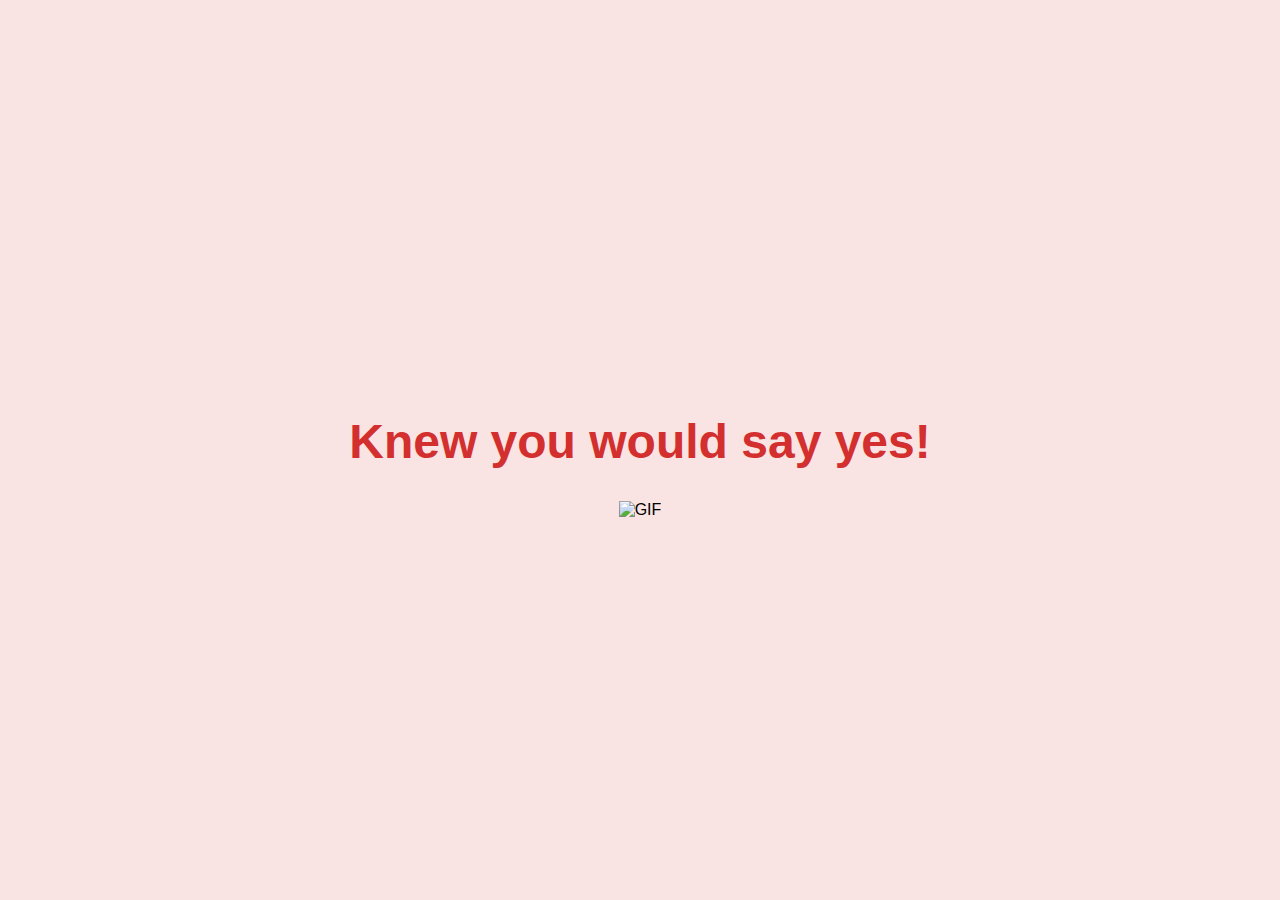
==== yes_page.html @ bdb03aa0 "Update yes_page.html" ====
<!DOCTYPE html>
<html lang="en">
<head>
    <meta charset="UTF-8">
    <meta name="viewport" content="width=device-width, initial-scale=1.0">
    <title>Knew you would say yes!shiksha my lovee</title>
    <link rel="stylesheet" href="./yes_style.css">
</head>
<body>
    <div class="container">
        <!-- Text to display initially -->
        <h1 class="header_text" id="message">Knew you would say yes!</h1>

        <!-- GIF to display initially -->
        <div class="gif_container" id="gif-container">
            <img src="https://media0.giphy.com/media/v1.Y2lkPTc5MGI3NjExcDg0ZWFtMGVoaWQ3dDdqNDlxZHhkcDUxemt1OHB0NW8zYnN3eTlwaSZlcD12MV9pbnRlcm5hbF9naWZfYnlfaWQmY3Q9Zw/ch6BQvE0MWlB6/giphy.gif" alt="GIF" id="gif">
        </div>

        <!-- Video element that will be shown after delay -->
        <div class="video-container" id="video-container" style="display:none;">
            <video id="video" loop muted playsinline>
                <source src="//cdn-cf-east.streamable.com/video/mp4/g4dck4.mp4?Expires=1739078898663&Key-Pair-Id=APKAIEYUVEN4EVB2OKEQ&Signature=YPTQwWNROXXxY8ULEh2Wo7X1RFgRxxvDrw8HcSqXsx821wW74lzFGHWCUieSI4~6DMJUVClmV2iAKD03JaWAMheZJamlpYjNPa-LyYZwcPgMjse-H0YYhQPkwUQNvEAIt2-dTibIEC0lv-5bdid5bsn~C7L6gkRGSdTm-9rEAc0VmCA5Uc6utuOploeZ0IRWCzK7mPqewB0Z042cG-Xm6Lu6RI95aaUfRIJrqWedzYUN3YQlvSKlITGSuMiyGZ0byq9WHqNfGu0cQYB9vh84Kc33kcpyQIWdCM7OgbALb65yzMGiuVyO25VTkIrH70wIbctODqFJESfu8ZrPTGpMMw__" type="video/mp4">
                Your browser does not support the video tag.
            </video>
        </div>
    </div>

    <script>
        // Set timeout to hide the GIF and message after 3 seconds and show the video
        setTimeout(function() {
            // Hide GIF and message
            document.getElementById("message").style.display = "none"; // Hide the message
            document.getElementById("gif-container").style.display = "none"; // Hide the GIF

            // Show video container
            var videoContainer = document.getElementById("video-container");
            videoContainer.style.display = "block"; // Show the video container

            // Play the video explicitly using JavaScript
            var video = document.getElementById("video");
            video.play(); // Play the video immediately

            // Ensure the video continues playing
            video.oncanplaythrough = function() {
                // Remove mute only after video is ready
                video.muted = false;
            };
        }, 3000); // Delay of 3 seconds before showing video
    </script>
</body>
</html>
---- yes_style.css ----
body {
    display: flex;
    justify-content: center;
    align-items: center;
    height: 100vh;
    margin: 0;
    background-color: #f9e3e3;
    font-family: 'Arial', sans-serif;
}

.container {
    text-align: center;
}

.header_text {
    font-size: 3em;
    color: #d32f2f;
}

.gif_container img {
    width: 100%; 
    max-width: 500px; 
    height: auto; 
}
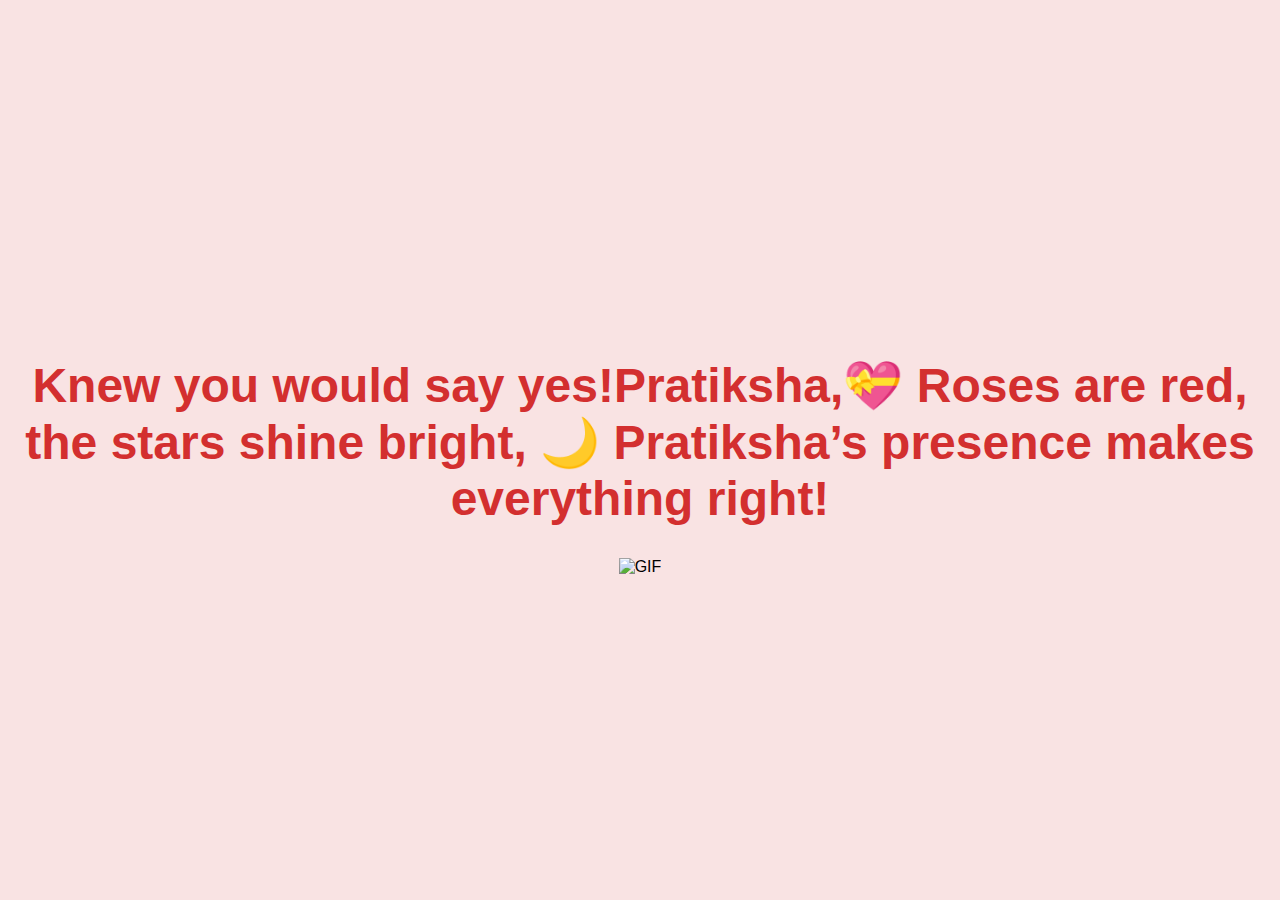
==== commit de0e49a5: "Update yes_page.html" ====
--- a/yes_page.html
+++ b/yes_page.html
@@ -3,13 +3,14 @@
 <head>
     <meta charset="UTF-8">
     <meta name="viewport" content="width=device-width, initial-scale=1.0">
-    <title>Knew you would say yes!shiksha my lovee</title>
+    <title>Knew you would say yes!PRATIKSHA my lovee</title>
     <link rel="stylesheet" href="./yes_style.css">
 </head>
 <body>
     <div class="container">
         <!-- Text to display initially -->
-        <h1 class="header_text" id="message">Knew you would say yes!</h1>
+        <h1 class="header_text" id="message">Knew you would say yes!Pratiksha,💝 Roses are red, the stars shine bright,
+🌙 Pratiksha’s presence makes everything right!</h1>
 
         <!-- GIF to display initially -->
         <div class="gif_container" id="gif-container">
@@ -19,7 +20,7 @@
         <!-- Video element that will be shown after delay -->
         <div class="video-container" id="video-container" style="display:none;">
             <video id="video" loop muted playsinline>
-                <source src="//cdn-cf-east.streamable.com/video/mp4/g4dck4.mp4?Expires=1739078898663&Key-Pair-Id=APKAIEYUVEN4EVB2OKEQ&Signature=YPTQwWNROXXxY8ULEh2Wo7X1RFgRxxvDrw8HcSqXsx821wW74lzFGHWCUieSI4~6DMJUVClmV2iAKD03JaWAMheZJamlpYjNPa-LyYZwcPgMjse-H0YYhQPkwUQNvEAIt2-dTibIEC0lv-5bdid5bsn~C7L6gkRGSdTm-9rEAc0VmCA5Uc6utuOploeZ0IRWCzK7mPqewB0Z042cG-Xm6Lu6RI95aaUfRIJrqWedzYUN3YQlvSKlITGSuMiyGZ0byq9WHqNfGu0cQYB9vh84Kc33kcpyQIWdCM7OgbALb65yzMGiuVyO25VTkIrH70wIbctODqFJESfu8ZrPTGpMMw__" type="video/mp4">
+                <source src="" type="video/mp4">
                 Your browser does not support the video tag.
             </video>
         </div>
@@ -45,7 +46,7 @@
                 // Remove mute only after video is ready
                 video.muted = false;
             };
-        }, 3000); // Delay of 3 seconds before showing video
+        }, 100000); // Delay of 3 seconds before showing video
     </script>
 </body>
 </html>
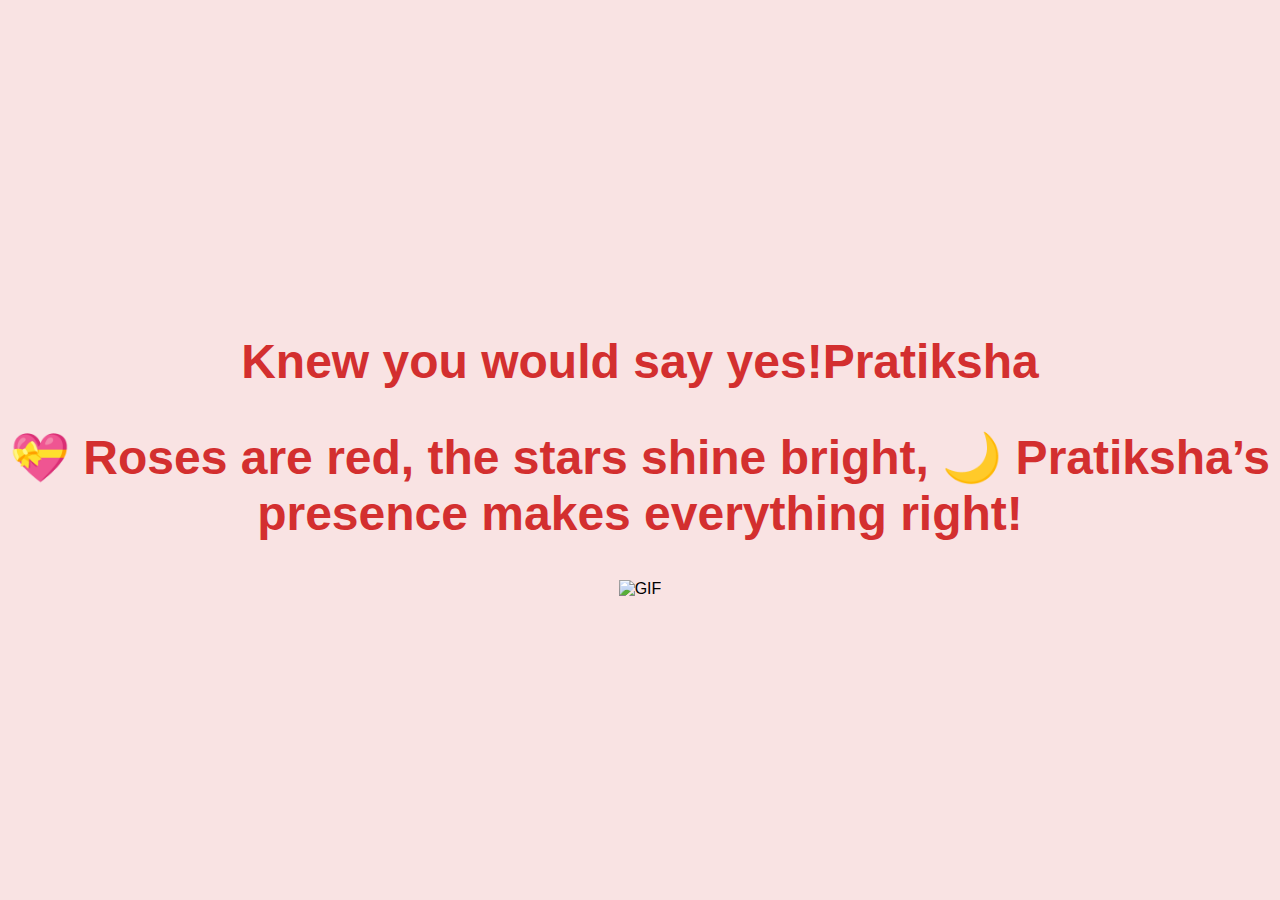
==== commit f8fe3cfe: "Update yes_page.html" ====
--- a/yes_page.html
+++ b/yes_page.html
@@ -9,8 +9,9 @@
 <body>
     <div class="container">
         <!-- Text to display initially -->
-        <h1 class="header_text" id="message">Knew you would say yes!Pratiksha,💝 Roses are red, the stars shine bright,
-🌙 Pratiksha’s presence makes everything right!</h1>
+        <h1 class="header_text" id="message">Knew you would say yes!Pratiksha</h1>
+        <h2 class="header_text" id="message"> 💝 Roses are red, the stars shine bright,
+🌙 Pratiksha’s presence makes everything right! </h2>
 
         <!-- GIF to display initially -->
         <div class="gif_container" id="gif-container">
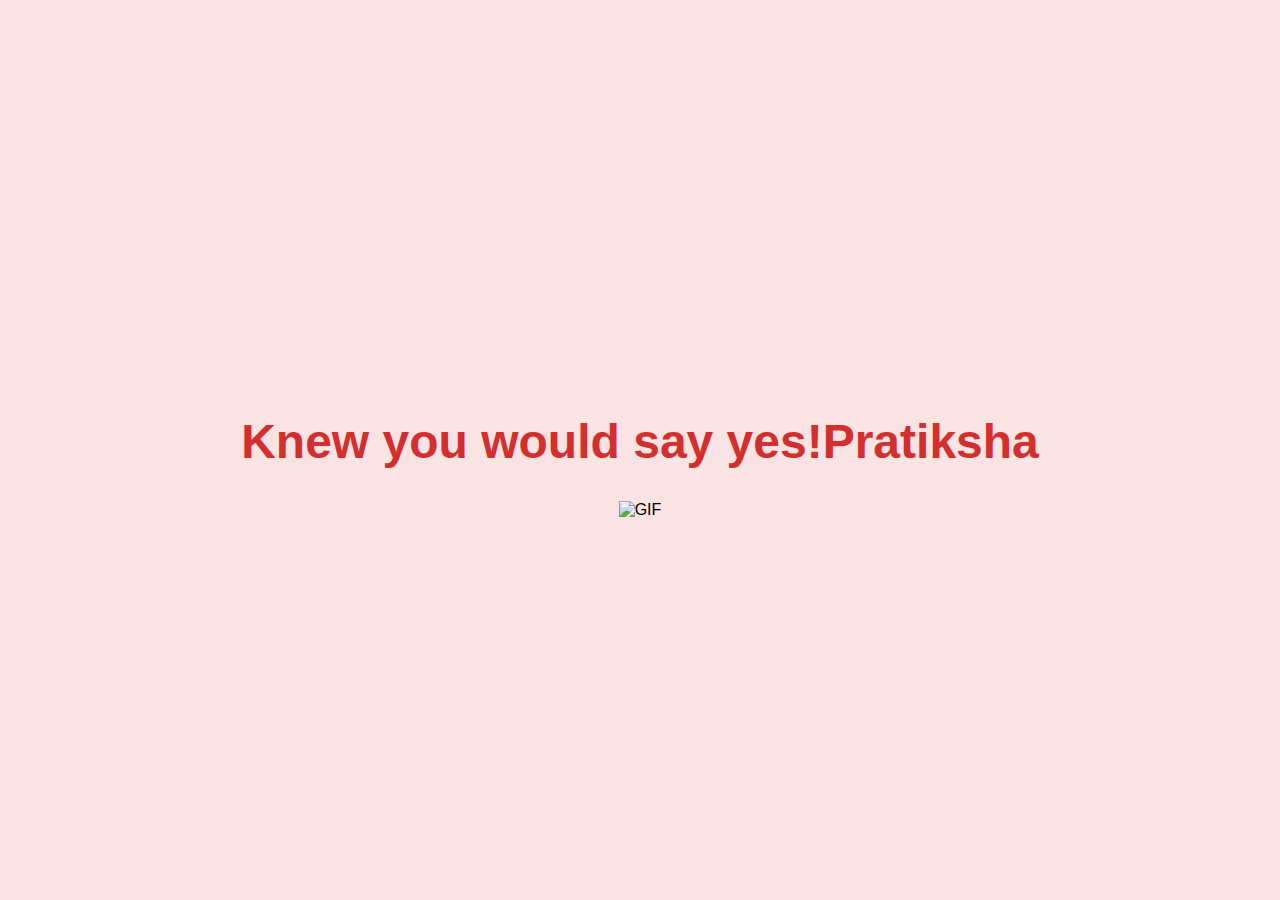
==== commit 3a108c95: "Update yes_page.html" ====
--- a/yes_page.html
+++ b/yes_page.html
@@ -10,8 +10,7 @@
     <div class="container">
         <!-- Text to display initially -->
         <h1 class="header_text" id="message">Knew you would say yes!Pratiksha</h1>
-        <h2 class="header_text" id="message"> 💝 Roses are red, the stars shine bright,
-🌙 Pratiksha’s presence makes everything right! </h2>
+     
 
         <!-- GIF to display initially -->
         <div class="gif_container" id="gif-container">
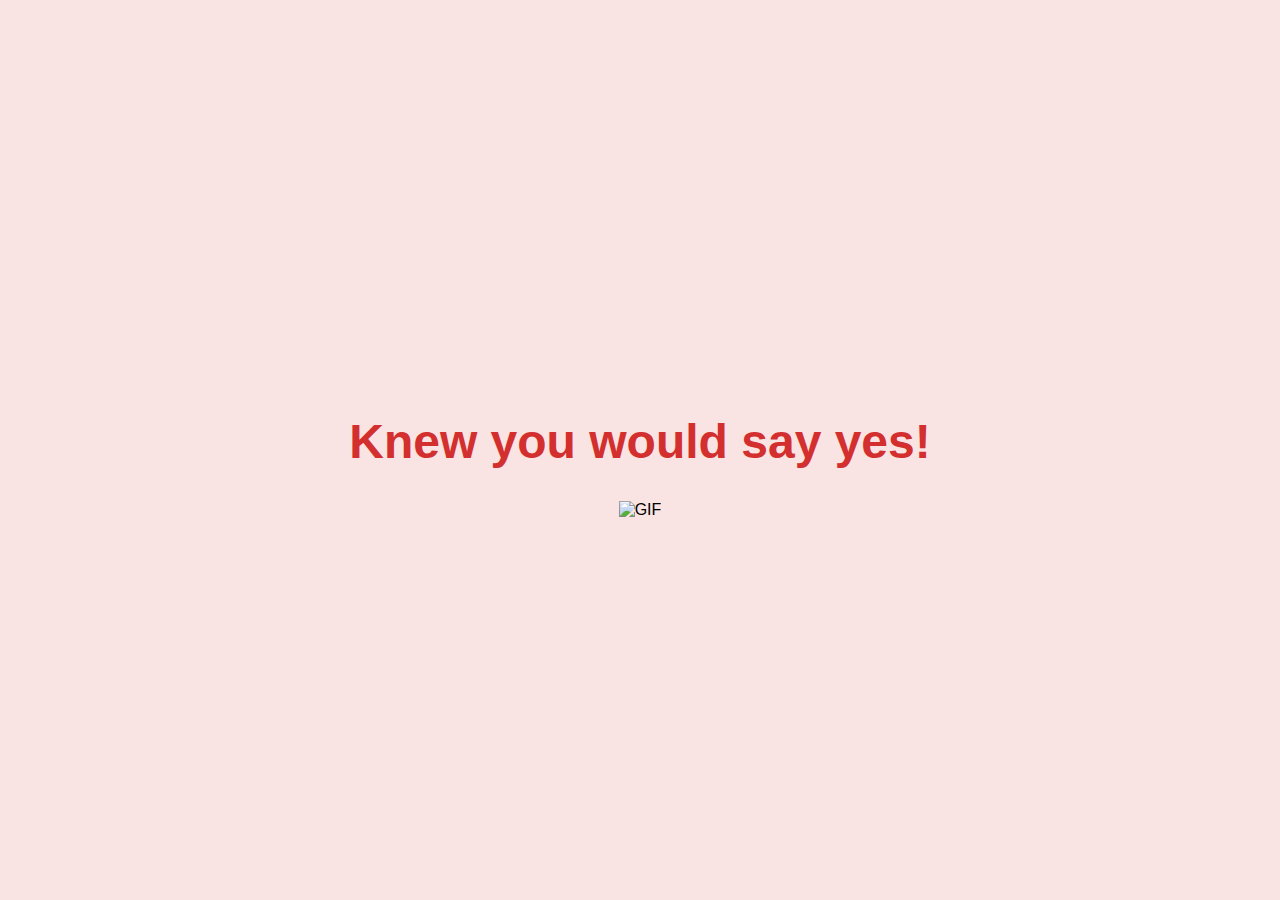
==== commit 9c4ec86b: "Update yes_page.html" ====
--- a/yes_page.html
+++ b/yes_page.html
@@ -3,13 +3,13 @@
 <head>
     <meta charset="UTF-8">
     <meta name="viewport" content="width=device-width, initial-scale=1.0">
-    <title>Knew you would say yes!PRATIKSHA my lovee</title>
+    <title>Knew you would say yes! My lovee</title>
     <link rel="stylesheet" href="./yes_style.css">
 </head>
 <body>
     <div class="container">
         <!-- Text to display initially -->
-        <h1 class="header_text" id="message">Knew you would say yes!Pratiksha</h1>
+        <h1 class="header_text" id="message">Knew you would say yes!</h1>
      
 
         <!-- GIF to display initially -->
